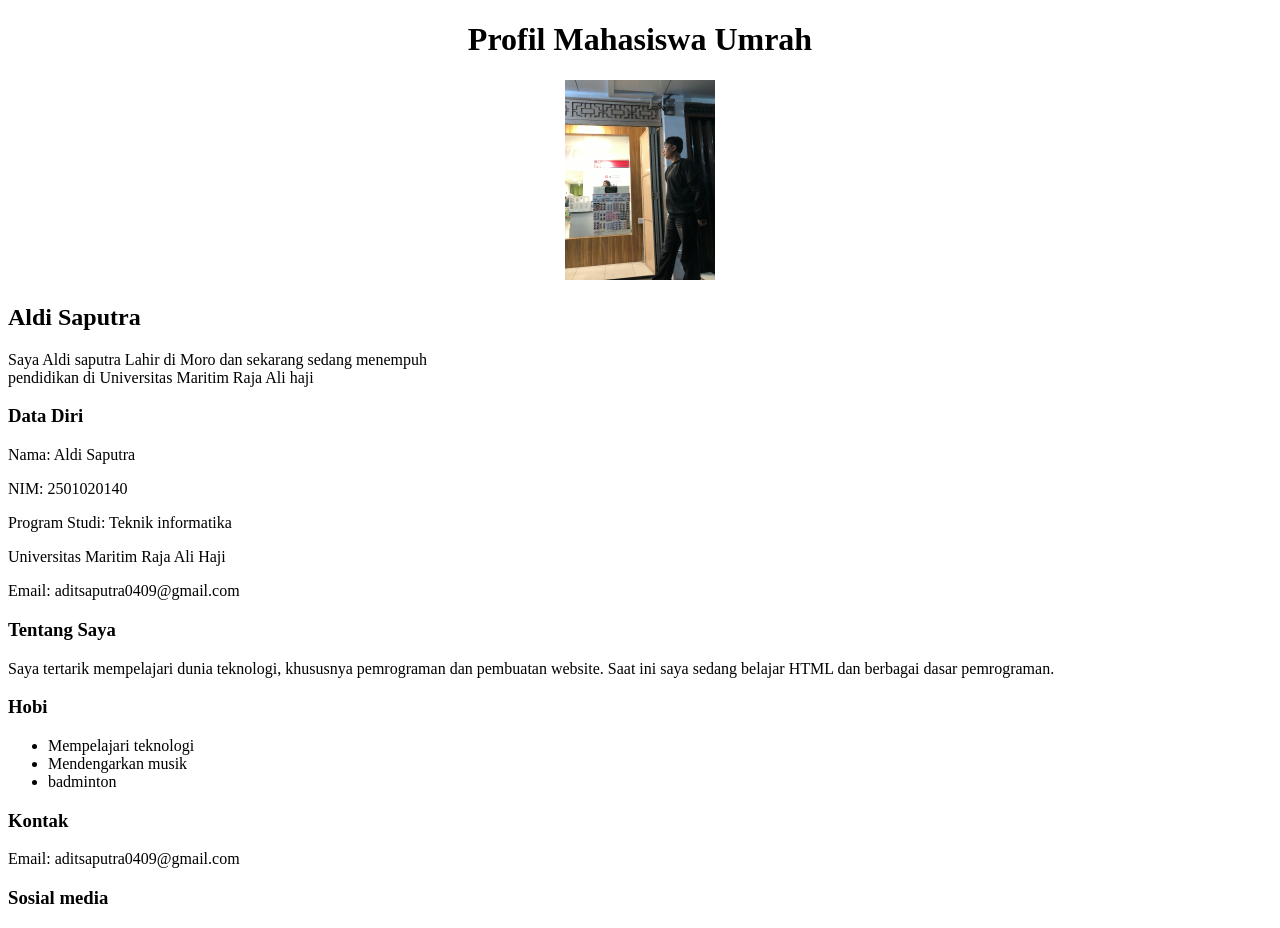
==== Profil Mahasiswa.html @ b442c9ac "commit Pertama" ====
<!DOCTYPE html>
<html lang="id">
<head>
    <meta charset="UTF-8">
    <title>Profil Aldi Saputra</title>
</head>

<p>

    <h1 align="center">Profil Mahasiswa Umrah</h1>
    <p align="center">
    <img src="aldi.jpeg" width="150">
</p>
    <h2>Aldi Saputra</h2>

    <p>
        Saya Aldi saputra Lahir di Moro dan sekarang sedang menempuh <br>pendidikan 
        di  Universitas Maritim 
        Raja Ali haji
    </p>

    <h3>Data Diri</h3>

    <p>Nama: Aldi Saputra</p>
    <p>NIM: 2501020140</p>
    <p>Program Studi: Teknik informatika</p>
    <p>Universitas Maritim Raja Ali Haji</p>
    <p>Email: aditsaputra0409@gmail.com</p>

    <h3>Tentang Saya</h3>

    <p>
        Saya tertarik mempelajari dunia teknologi, khususnya pemrograman
        dan pembuatan website. Saat ini saya sedang belajar HTML dan
        berbagai dasar pemrograman.
    </p>

    <h3>Hobi</h3>

    <ul>
        <li>Mempelajari teknologi</li>
        <li>Mendengarkan musik</li>
        <li>badminton</li>
    </ul>

    <h3>Kontak</h3>


    <p>Email: aditsaputra0409@gmail.com</p>

<h3> Sosial media
    
</body>
</html>
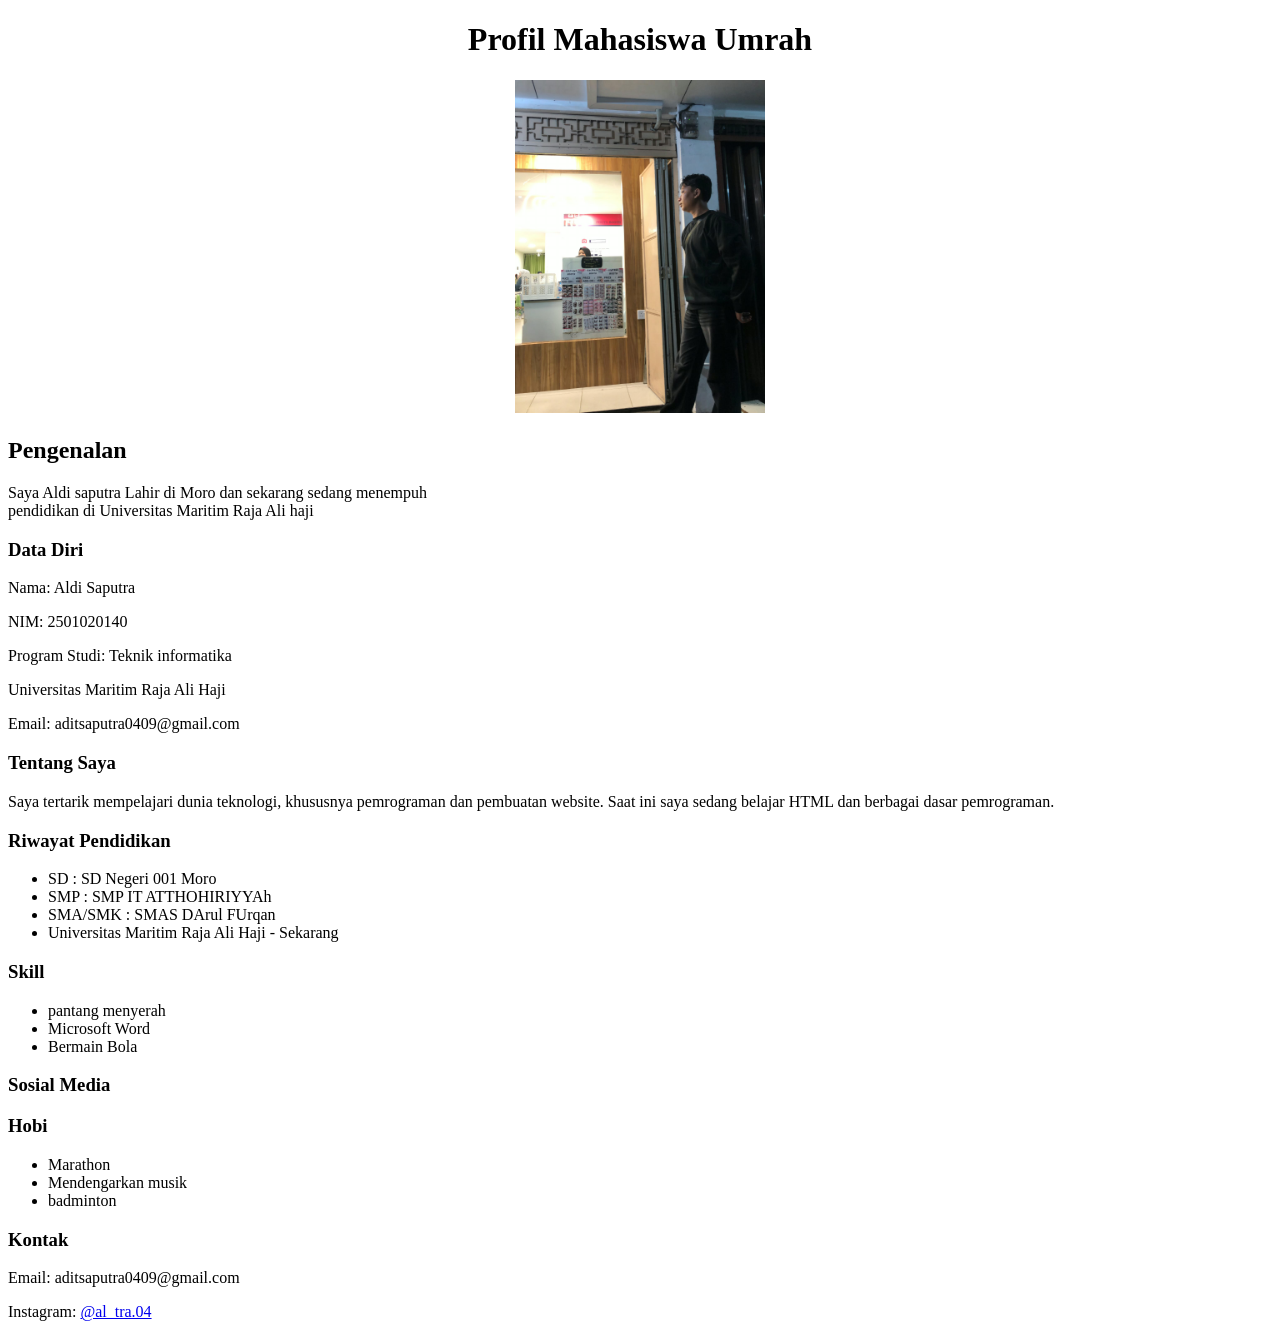
==== commit f4e8130f: "Menambahkan pendidikan, skill, dan sosial media" ====
--- a/Profil Mahasiswa.html
+++ b/Profil Mahasiswa.html
@@ -9,9 +9,9 @@
 
     <h1 align="center">Profil Mahasiswa Umrah</h1>
     <p align="center">
-    <img src="aldi.jpeg" width="150">
+    <img src="aldi.jpeg" width="250">
 </p>
-    <h2>Aldi Saputra</h2>
+    <h2>Pengenalan</h2>
 
     <p>
         Saya Aldi saputra Lahir di Moro dan sekarang sedang menempuh <br>pendidikan 
@@ -35,10 +35,33 @@
         berbagai dasar pemrograman.
     </p>
 
+    <h3>Riwayat Pendidikan</h3>
+
+<ul>
+    <li>SD : SD Negeri 001 Moro</li>
+    <li>SMP : SMP IT ATTHOHIRIYYAh</li>
+    <li>SMA/SMK : SMAS DArul FUrqan</li>
+    <li>Universitas Maritim Raja Ali Haji - Sekarang</li>
+</ul>
+
+<h3>Skill</h3>
+
+<ul>
+    <li>pantang  menyerah</li>
+    <li>Microsoft Word</li>
+    <li>Bermain Bola</li>
+    
+</ul>
+
+<h3>Sosial Media</h3>
+
+
+</p>
+
     <h3>Hobi</h3>
 
     <ul>
-        <li>Mempelajari teknologi</li>
+        <li>Marathon</li>
         <li>Mendengarkan musik</li>
         <li>badminton</li>
     </ul>
@@ -48,7 +71,15 @@
 
     <p>Email: aditsaputra0409@gmail.com</p>
 
-<h3> Sosial media
+
     
+
+<p>
+    Instagram:
+    <a href="https://www.instagram.com/al_tra.04" target="_blank">
+        @al_tra.04
+    </a>
+</p>
+
 </body>
 </html>
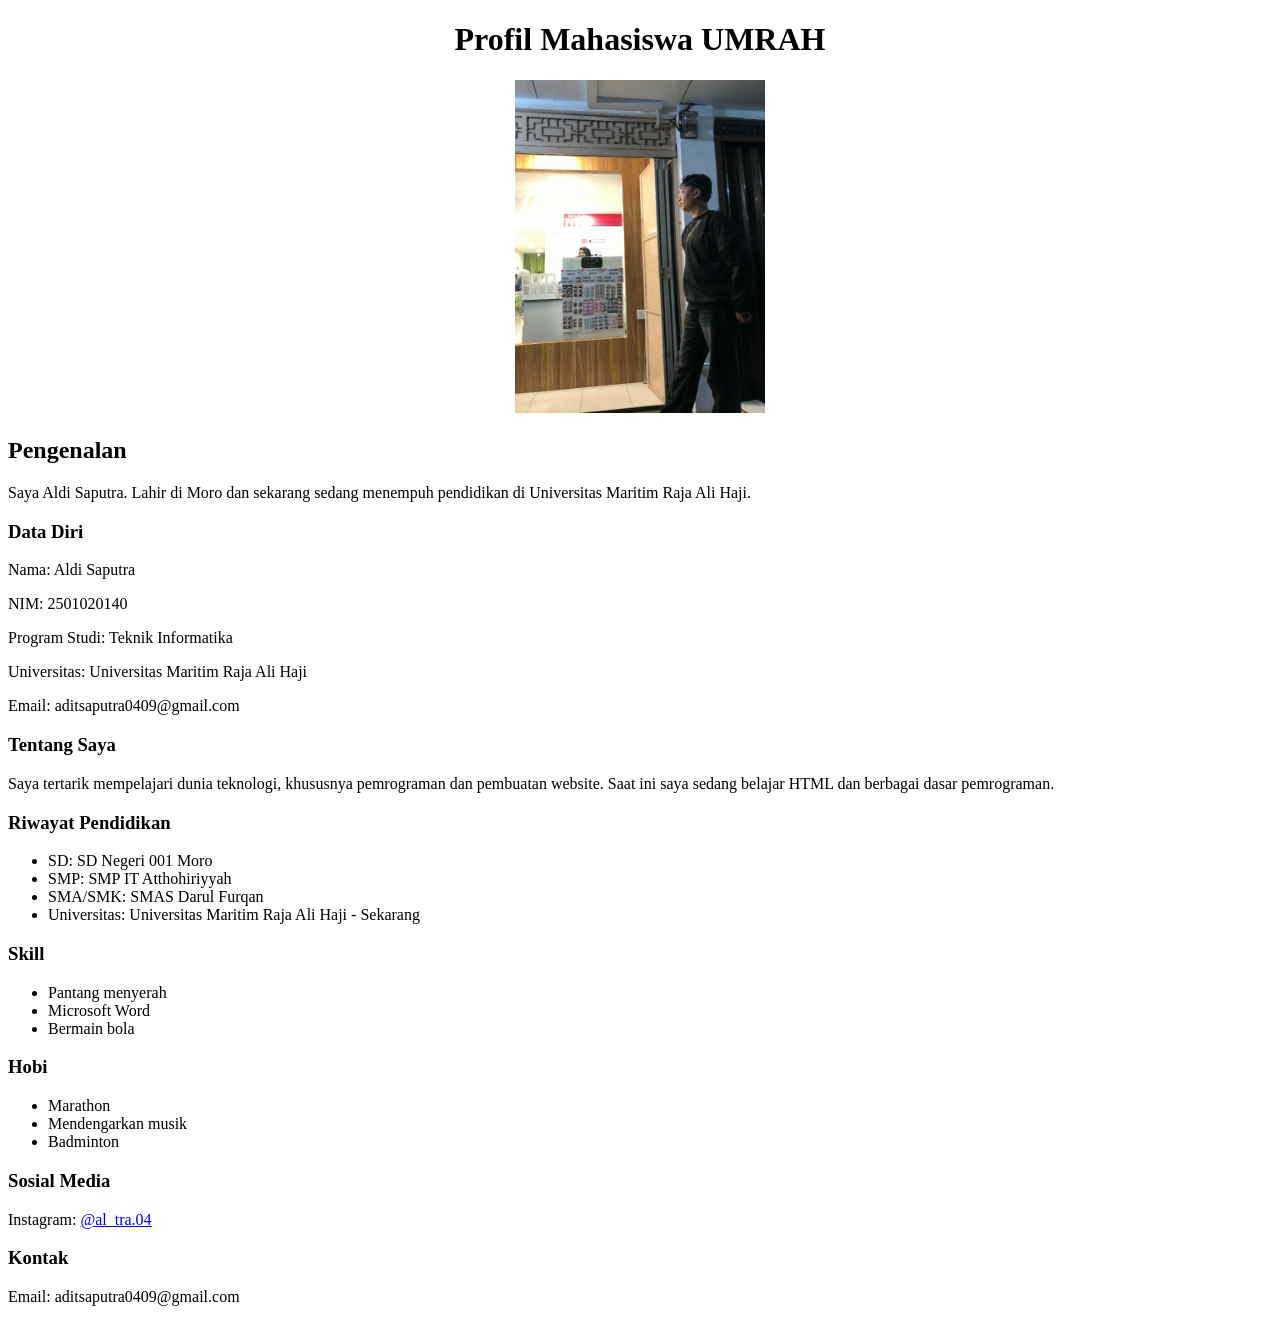
==== commit f173af65: "Memperbaiki dan merapikan HTML profil" ====
--- a/Profil Mahasiswa.html
+++ b/Profil Mahasiswa.html
@@ -1,30 +1,32 @@
 <!DOCTYPE html>
 <html lang="id">
+
 <head>
     <meta charset="UTF-8">
     <title>Profil Aldi Saputra</title>
 </head>
 
-<p>
+<body>
 
-    <h1 align="center">Profil Mahasiswa Umrah</h1>
+    <h1 align="center">Profil Mahasiswa UMRAH</h1>
+
     <p align="center">
-    <img src="aldi.jpeg" width="250">
-</p>
+        <img src="aldi.jpeg" width="250" alt="Foto Aldi Saputra">
+    </p>
+
     <h2>Pengenalan</h2>
 
     <p>
-        Saya Aldi saputra Lahir di Moro dan sekarang sedang menempuh <br>pendidikan 
-        di  Universitas Maritim 
-        Raja Ali haji
+        Saya Aldi Saputra. Lahir di Moro dan sekarang sedang menempuh
+        pendidikan di Universitas Maritim Raja Ali Haji.
     </p>
 
     <h3>Data Diri</h3>
 
     <p>Nama: Aldi Saputra</p>
     <p>NIM: 2501020140</p>
-    <p>Program Studi: Teknik informatika</p>
-    <p>Universitas Maritim Raja Ali Haji</p>
+    <p>Program Studi: Teknik Informatika</p>
+    <p>Universitas: Universitas Maritim Raja Ali Haji</p>
     <p>Email: aditsaputra0409@gmail.com</p>
 
     <h3>Tentang Saya</h3>
@@ -37,49 +39,42 @@
 
     <h3>Riwayat Pendidikan</h3>
 
-<ul>
-    <li>SD : SD Negeri 001 Moro</li>
-    <li>SMP : SMP IT ATTHOHIRIYYAh</li>
-    <li>SMA/SMK : SMAS DArul FUrqan</li>
-    <li>Universitas Maritim Raja Ali Haji - Sekarang</li>
-</ul>
+    <ul>
+        <li>SD: SD Negeri 001 Moro</li>
+        <li>SMP: SMP IT Atthohiriyyah</li>
+        <li>SMA/SMK: SMAS Darul Furqan</li>
+        <li>Universitas: Universitas Maritim Raja Ali Haji - Sekarang</li>
+    </ul>
 
-<h3>Skill</h3>
+    <h3>Skill</h3>
 
-<ul>
-    <li>pantang  menyerah</li>
-    <li>Microsoft Word</li>
-    <li>Bermain Bola</li>
-    
-</ul>
-
-<h3>Sosial Media</h3>
-
-
-</p>
+    <ul>
+        <li>Pantang menyerah</li>
+        <li>Microsoft Word</li>
+        <li>Bermain bola</li>
+    </ul>
 
     <h3>Hobi</h3>
 
     <ul>
         <li>Marathon</li>
         <li>Mendengarkan musik</li>
-        <li>badminton</li>
+        <li>Badminton</li>
     </ul>
+
+    <h3>Sosial Media</h3>
+
+    <p>
+        Instagram:
+        <a href="https://www.instagram.com/al_tra.04" target="_blank">
+            @al_tra.04
+        </a>
+    </p>
 
     <h3>Kontak</h3>
 
-
     <p>Email: aditsaputra0409@gmail.com</p>
 
+</body>
 
-    
-
-<p>
-    Instagram:
-    <a href="https://www.instagram.com/al_tra.04" target="_blank">
-        @al_tra.04
-    </a>
-</p>
-
-</body>
 </html>
